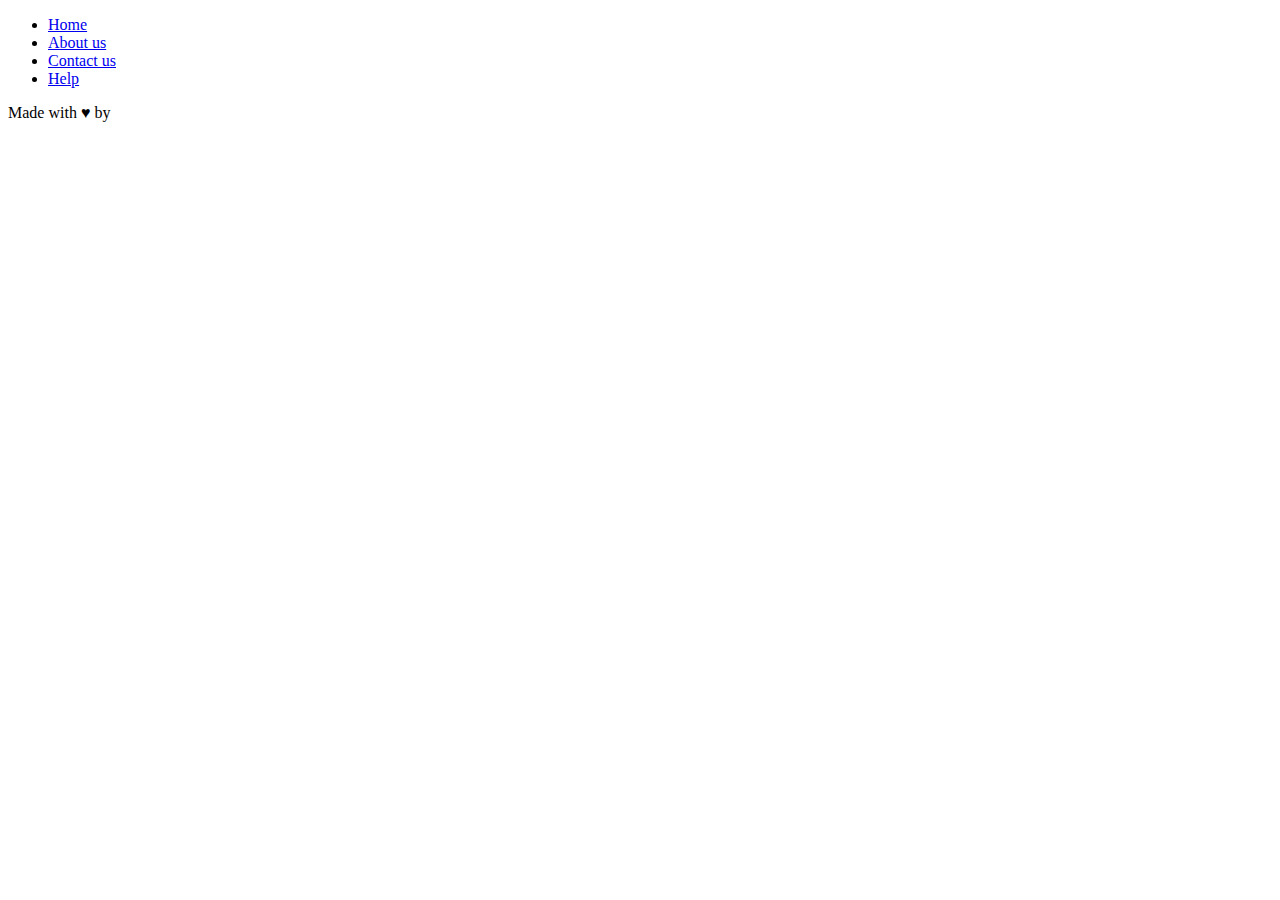
==== index.html @ 76ab584e "Home page" ====
<!DOCTYPE html>
<html lang="en">
<head>
    <meta charset="UTF-8">
    <meta name="viewport" content="width=device-width, initial-scale=1.0">
    <title>Sample Website</title>
</head>
<body>
    <div id = "navbar">
       <header>
           <ul>
              <li><a href="index.html">Home</a></li>
               <li><a href="about-us.html">About us</a></li>
               <li><a href="contact-us.html">Contact us</a></li>
               <li><a href="help.html">Help</a></li>
           </ul>        
       </header>
    </div>
    <div>
       
    </div> 
    <footer>
        <p>
           Made with &hearts; by <a href=""></a>
        </p>
        
    </footer>
</body>
</html>
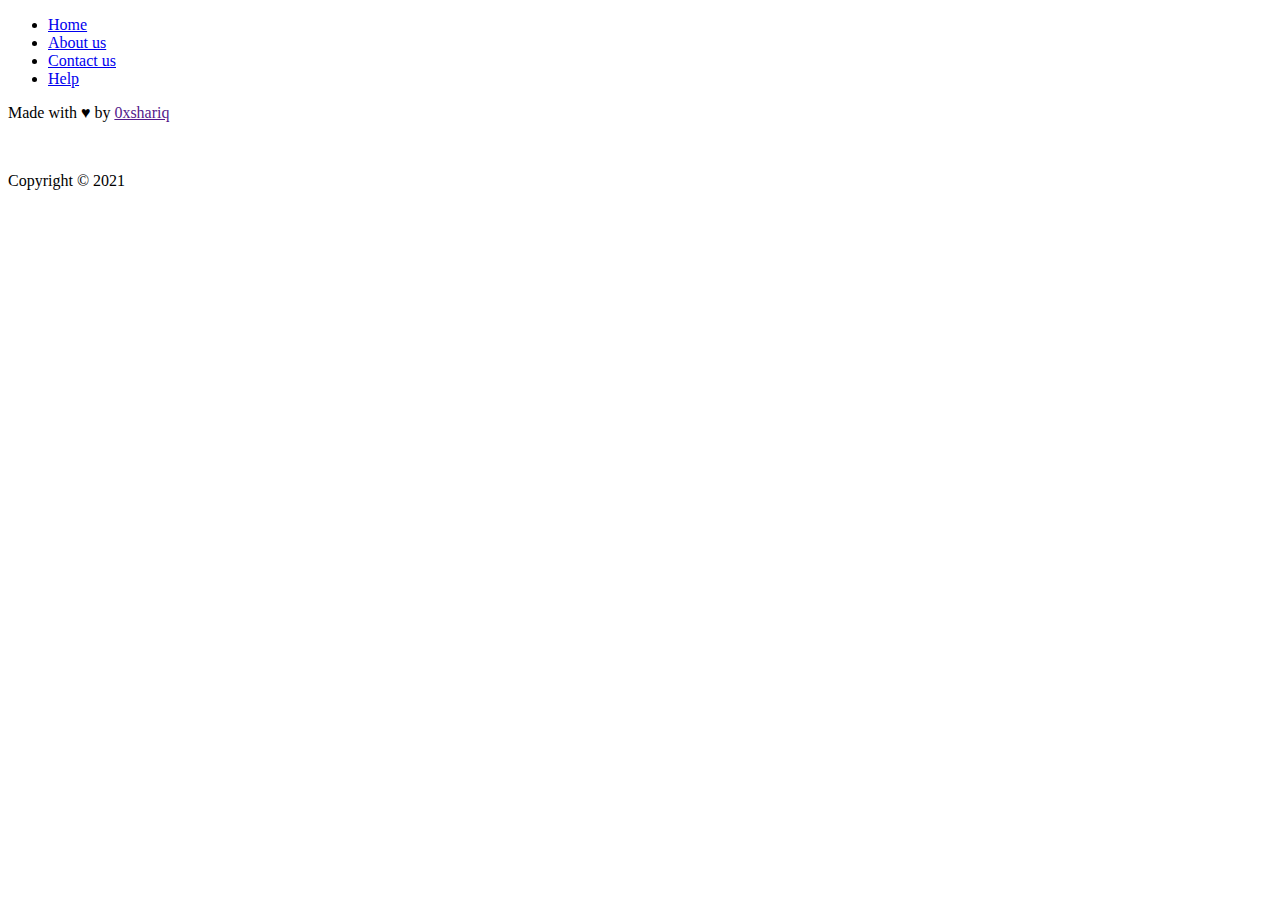
==== commit 311b3081: "New changes" ====
--- a/index.html
+++ b/index.html
@@ -21,9 +21,12 @@
     </div> 
     <footer>
         <p>
-           Made with &hearts; by <a href=""></a>
+           Made with &hearts; by <a href="">0xshariq</a>
         </p>
-        
+        <br />
+        <p>
+           Copyright &copy; 2021
+        </p>     
     </footer>
 </body>
 </html>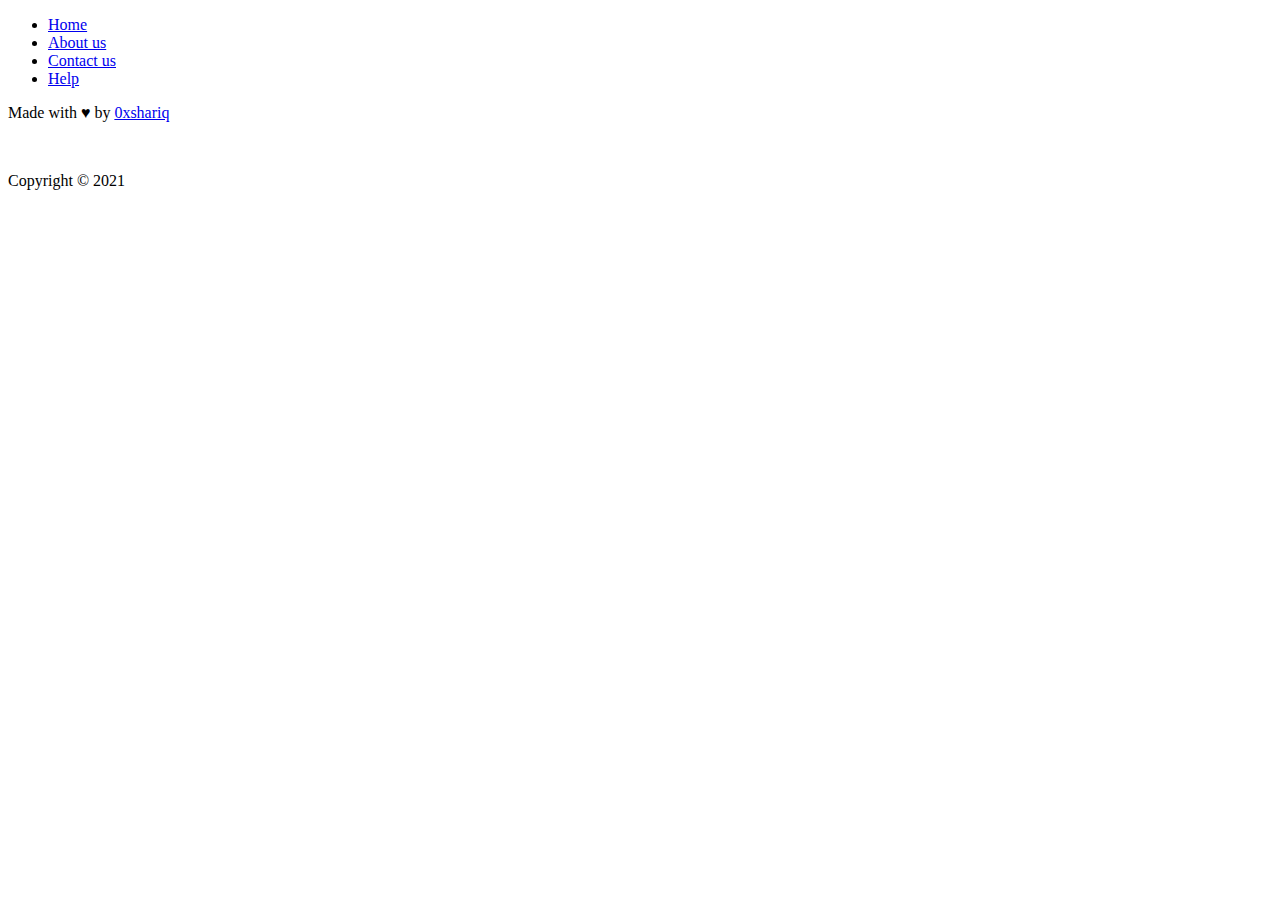
==== commit 48b63244: "Html code and some styling" ====
--- a/index.html
+++ b/index.html
@@ -9,24 +9,26 @@
     <div id = "navbar">
        <header>
            <ul>
-              <li><a href="index.html">Home</a></li>
-               <li><a href="about-us.html">About us</a></li>
-               <li><a href="contact-us.html">Contact us</a></li>
-               <li><a href="help.html">Help</a></li>
+              <li><a href="index.html" class = "links" >Home</a></li>
+               <li><a href="about-us.html" class = "links"  >About us</a></li>
+               <li><a href="contact-us.html" class = "links" >Contact us</a></li>
+               <li><a href="help.html" class = "links" >Help</a></li>
            </ul>        
        </header>
     </div>
-    <div>
+    <div class = "content">
        
     </div> 
+    <div class = "footer">
     <footer>
         <p>
-           Made with &hearts; by <a href="">0xshariq</a>
+           Made with &hearts; by <a href="https://github.com/0xshariq" class = "links">0xshariq</a>
         </p>
         <br />
         <p>
            Copyright &copy; 2021
         </p>     
     </footer>
+    </div>
 </body>
 </html>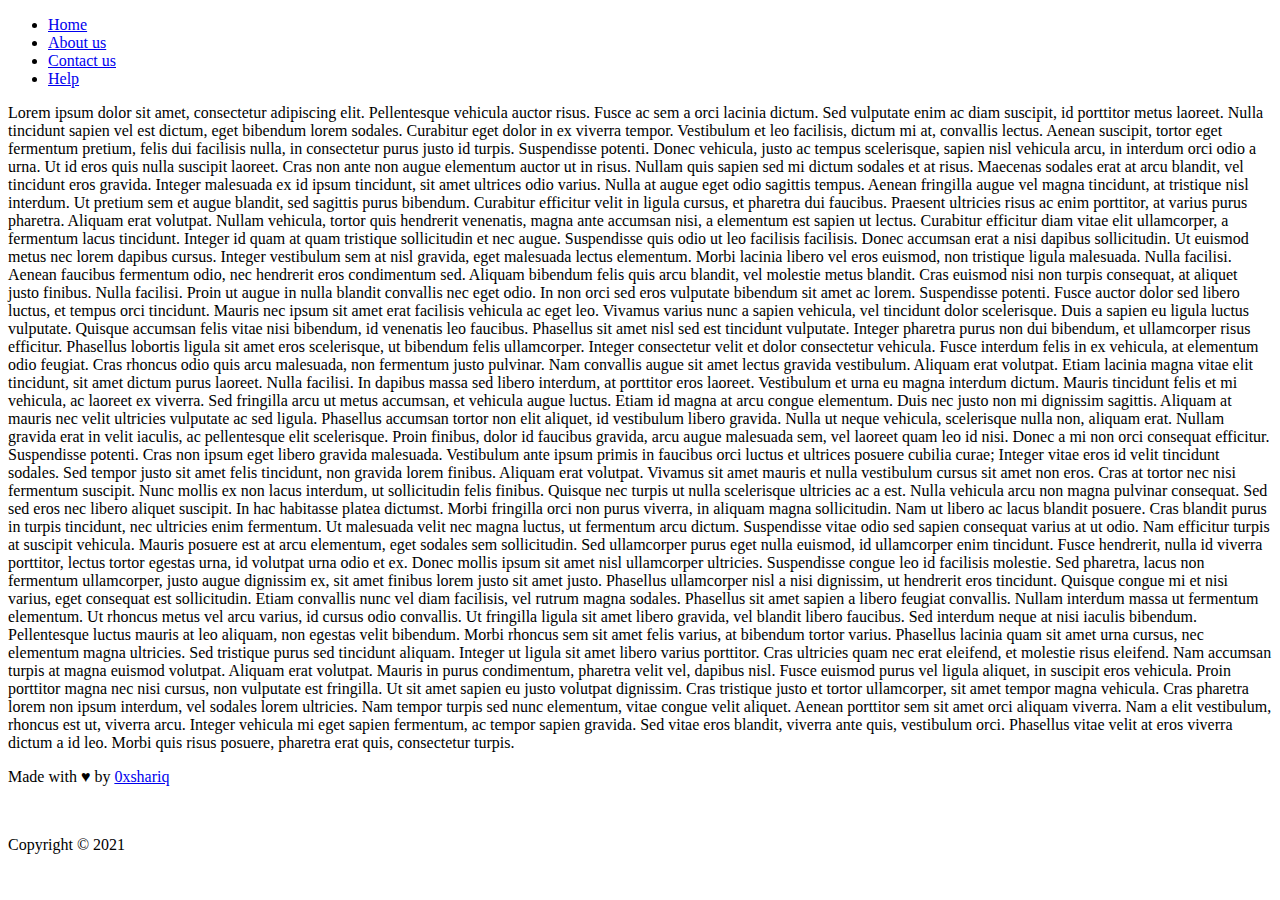
==== commit 172b6c3a: "Update index.html and style.css" ====
--- a/index.html
+++ b/index.html
@@ -4,31 +4,61 @@
     <meta charset="UTF-8">
     <meta name="viewport" content="width=device-width, initial-scale=1.0">
     <title>Sample Website</title>
+    <link rel="stylesheet" href="https://cdnjs.cloudflare.com/ajax/libs/font-awesome/6.5.2/css/all.min.css" integrity="sha512-SnH5WK+bZxgPHs44uWIX+LLJAJ9/2PkPKZ5QiAj6Ta86w+fsb2TkcmfRyVX3pBnMFcV7oQPJkl9QevSCWr3W6A==" crossorigin="anonymous" referrerpolicy="no-referrer" />
+    <link rel="stylesheet" src="style.css">
+    <script src="home.js" defer></script>
 </head>
 <body>
-    <div id = "navbar">
-       <header>
-           <ul>
-              <li><a href="index.html" class = "links" >Home</a></li>
+   <header>
+      <div id = "navbar">
+      <ul>
+              <li><a href="index.html" class = "links" ><i class="fa-solid fa-house"></i>Home</a></li>
                <li><a href="about-us.html" class = "links"  >About us</a></li>
                <li><a href="contact-us.html" class = "links" >Contact us</a></li>
                <li><a href="help.html" class = "links" >Help</a></li>
-           </ul>        
-       </header>
-    </div>
+         </ul> 
+      </div>
+     </header>
+    
+
+
+    
     <div class = "content">
-       
+       Lorem ipsum dolor sit amet, consectetur adipiscing elit. Pellentesque vehicula auctor risus. Fusce ac sem a orci lacinia dictum. Sed vulputate enim ac diam suscipit, id porttitor metus laoreet. Nulla tincidunt sapien vel est dictum, eget bibendum lorem sodales. Curabitur eget dolor in ex viverra tempor. Vestibulum et leo facilisis, dictum mi at, convallis lectus. Aenean suscipit, tortor eget fermentum pretium, felis dui facilisis nulla, in consectetur purus justo id turpis. Suspendisse potenti. Donec vehicula, justo ac tempus scelerisque, sapien nisl vehicula arcu, in interdum orci odio a urna.
+
+Ut id eros quis nulla suscipit laoreet. Cras non ante non augue elementum auctor ut in risus. Nullam quis sapien sed mi dictum sodales et at risus. Maecenas sodales erat at arcu blandit, vel tincidunt eros gravida. Integer malesuada ex id ipsum tincidunt, sit amet ultrices odio varius. Nulla at augue eget odio sagittis tempus. Aenean fringilla augue vel magna tincidunt, at tristique nisl interdum. Ut pretium sem et augue blandit, sed sagittis purus bibendum. Curabitur efficitur velit in ligula cursus, et pharetra dui faucibus.
+
+Praesent ultricies risus ac enim porttitor, at varius purus pharetra. Aliquam erat volutpat. Nullam vehicula, tortor quis hendrerit venenatis, magna ante accumsan nisi, a elementum est sapien ut lectus. Curabitur efficitur diam vitae elit ullamcorper, a fermentum lacus tincidunt. Integer id quam at quam tristique sollicitudin et nec augue. Suspendisse quis odio ut leo facilisis facilisis. Donec accumsan erat a nisi dapibus sollicitudin. Ut euismod metus nec lorem dapibus cursus. Integer vestibulum sem at nisl gravida, eget malesuada lectus elementum.
+
+Morbi lacinia libero vel eros euismod, non tristique ligula malesuada. Nulla facilisi. Aenean faucibus fermentum odio, nec hendrerit eros condimentum sed. Aliquam bibendum felis quis arcu blandit, vel molestie metus blandit. Cras euismod nisi non turpis consequat, at aliquet justo finibus. Nulla facilisi. Proin ut augue in nulla blandit convallis nec eget odio. In non orci sed eros vulputate bibendum sit amet ac lorem. Suspendisse potenti. Fusce auctor dolor sed libero luctus, et tempus orci tincidunt. Mauris nec ipsum sit amet erat facilisis vehicula ac eget leo. Vivamus varius nunc a sapien vehicula, vel tincidunt dolor scelerisque.
+
+Duis a sapien eu ligula luctus vulputate. Quisque accumsan felis vitae nisi bibendum, id venenatis leo faucibus. Phasellus sit amet nisl sed est tincidunt vulputate. Integer pharetra purus non dui bibendum, et ullamcorper risus efficitur. Phasellus lobortis ligula sit amet eros scelerisque, ut bibendum felis ullamcorper. Integer consectetur velit et dolor consectetur vehicula. Fusce interdum felis in ex vehicula, at elementum odio feugiat. Cras rhoncus odio quis arcu malesuada, non fermentum justo pulvinar. Nam convallis augue sit amet lectus gravida vestibulum. Aliquam erat volutpat. Etiam lacinia magna vitae elit tincidunt, sit amet dictum purus laoreet. Nulla facilisi. In dapibus massa sed libero interdum, at porttitor eros laoreet. Vestibulum et urna eu magna interdum dictum. Mauris tincidunt felis et mi vehicula, ac laoreet ex viverra. Sed fringilla arcu ut metus accumsan, et vehicula augue luctus.
+
+Etiam id magna at arcu congue elementum. Duis nec justo non mi dignissim sagittis. Aliquam at mauris nec velit ultricies vulputate ac sed ligula. Phasellus accumsan tortor non elit aliquet, id vestibulum libero gravida. Nulla ut neque vehicula, scelerisque nulla non, aliquam erat. Nullam gravida erat in velit iaculis, ac pellentesque elit scelerisque. Proin finibus, dolor id faucibus gravida, arcu augue malesuada sem, vel laoreet quam leo id nisi. Donec a mi non orci consequat efficitur. Suspendisse potenti. Cras non ipsum eget libero gravida malesuada.
+
+Vestibulum ante ipsum primis in faucibus orci luctus et ultrices posuere cubilia curae; Integer vitae eros id velit tincidunt sodales. Sed tempor justo sit amet felis tincidunt, non gravida lorem finibus. Aliquam erat volutpat. Vivamus sit amet mauris et nulla vestibulum cursus sit amet non eros. Cras at tortor nec nisi fermentum suscipit. Nunc mollis ex non lacus interdum, ut sollicitudin felis finibus. Quisque nec turpis ut nulla scelerisque ultricies ac a est. Nulla vehicula arcu non magna pulvinar consequat. Sed sed eros nec libero aliquet suscipit. In hac habitasse platea dictumst. Morbi fringilla orci non purus viverra, in aliquam magna sollicitudin. Nam ut libero ac lacus blandit posuere. Cras blandit purus in turpis tincidunt, nec ultricies enim fermentum. Ut malesuada velit nec magna luctus, ut fermentum arcu dictum.
+
+Suspendisse vitae odio sed sapien consequat varius at ut odio. Nam efficitur turpis at suscipit vehicula. Mauris posuere est at arcu elementum, eget sodales sem sollicitudin. Sed ullamcorper purus eget nulla euismod, id ullamcorper enim tincidunt. Fusce hendrerit, nulla id viverra porttitor, lectus tortor egestas urna, id volutpat urna odio et ex. Donec mollis ipsum sit amet nisl ullamcorper ultricies. Suspendisse congue leo id facilisis molestie. Sed pharetra, lacus non fermentum ullamcorper, justo augue dignissim ex, sit amet finibus lorem justo sit amet justo.
+
+Phasellus ullamcorper nisl a nisi dignissim, ut hendrerit eros tincidunt. Quisque congue mi et nisi varius, eget consequat est sollicitudin. Etiam convallis nunc vel diam facilisis, vel rutrum magna sodales. Phasellus sit amet sapien a libero feugiat convallis. Nullam interdum massa ut fermentum elementum. Ut rhoncus metus vel arcu varius, id cursus odio convallis. Ut fringilla ligula sit amet libero gravida, vel blandit libero faucibus. Sed interdum neque at nisi iaculis bibendum. Pellentesque luctus mauris at leo aliquam, non egestas velit bibendum.
+
+Morbi rhoncus sem sit amet felis varius, at bibendum tortor varius. Phasellus lacinia quam sit amet urna cursus, nec elementum magna ultricies. Sed tristique purus sed tincidunt aliquam. Integer ut ligula sit amet libero varius porttitor. Cras ultricies quam nec erat eleifend, et molestie risus eleifend. Nam accumsan turpis at magna euismod volutpat. Aliquam erat volutpat. Mauris in purus condimentum, pharetra velit vel, dapibus nisl. Fusce euismod purus vel ligula aliquet, in suscipit eros vehicula. Proin porttitor magna nec nisi cursus, non vulputate est fringilla.
+
+Ut sit amet sapien eu justo volutpat dignissim. Cras tristique justo et tortor ullamcorper, sit amet tempor magna vehicula. Cras pharetra lorem non ipsum interdum, vel sodales lorem ultricies. Nam tempor turpis sed nunc elementum, vitae congue velit aliquet. Aenean porttitor sem sit amet orci aliquam viverra. Nam a elit vestibulum, rhoncus est ut, viverra arcu. Integer vehicula mi eget sapien fermentum, ac tempor sapien gravida. Sed vitae eros blandit, viverra ante quis, vestibulum orci. Phasellus vitae velit at eros viverra dictum a id leo. Morbi quis risus posuere, pharetra erat quis, consectetur turpis.
     </div> 
-    <div class = "footer">
+
+
+
     <footer>
+        <div class = "footer">
         <p>
            Made with &hearts; by <a href="https://github.com/0xshariq" class = "links">0xshariq</a>
         </p>
         <br />
         <p>
            Copyright &copy; 2021
-        </p>     
+        </p>  
+        </div>
     </footer>
-    </div>
 </body>
 </html>